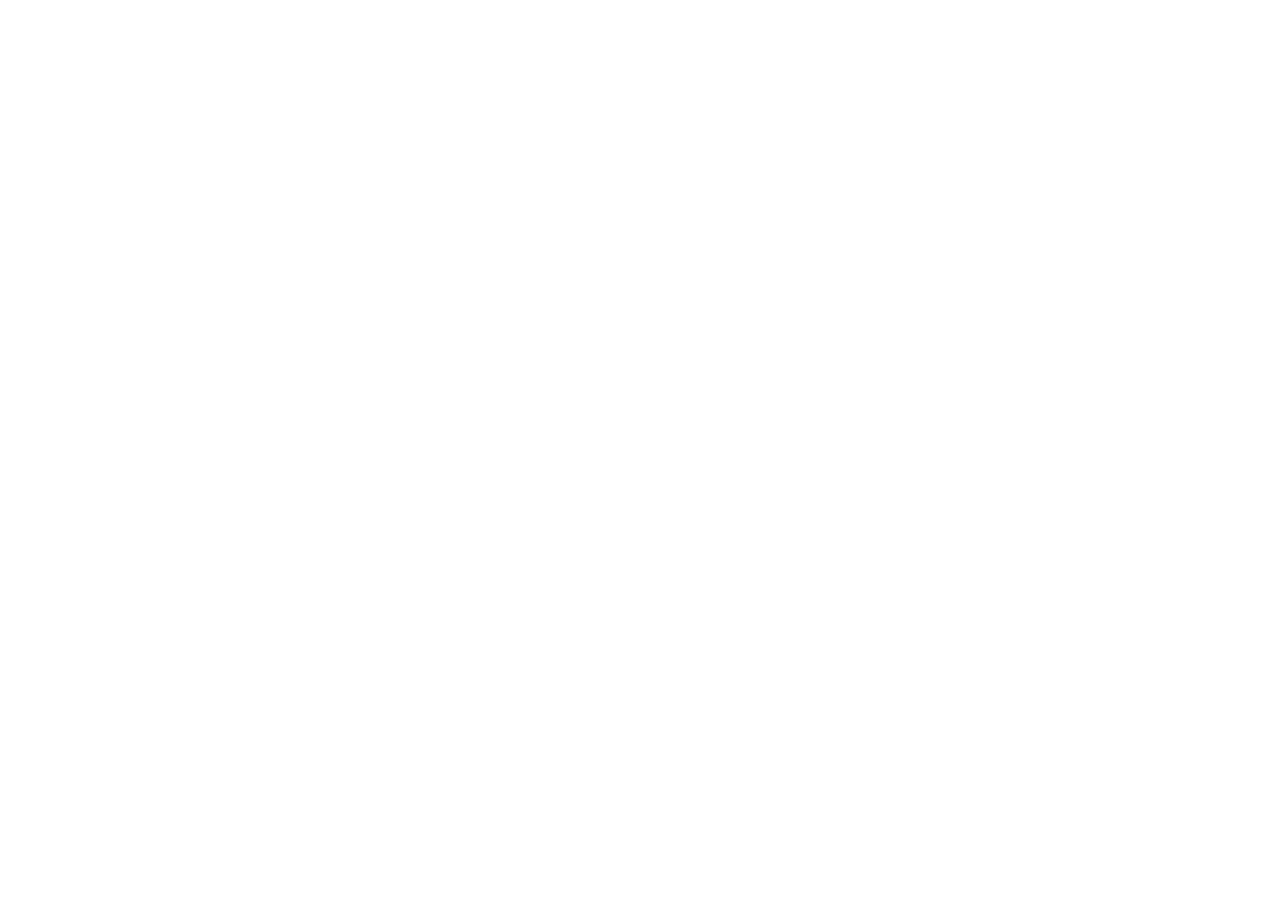
==== index.html @ a9561a8b "first commit" ====
<!DOCTYPE html>
<html lang="en">
<head>
    <meta charset="UTF-8">
    <meta name="viewport" content="width=device-width, initial-scale=1.0">
    <title>Document</title>
</head>
<body>
    
</body>
</html>
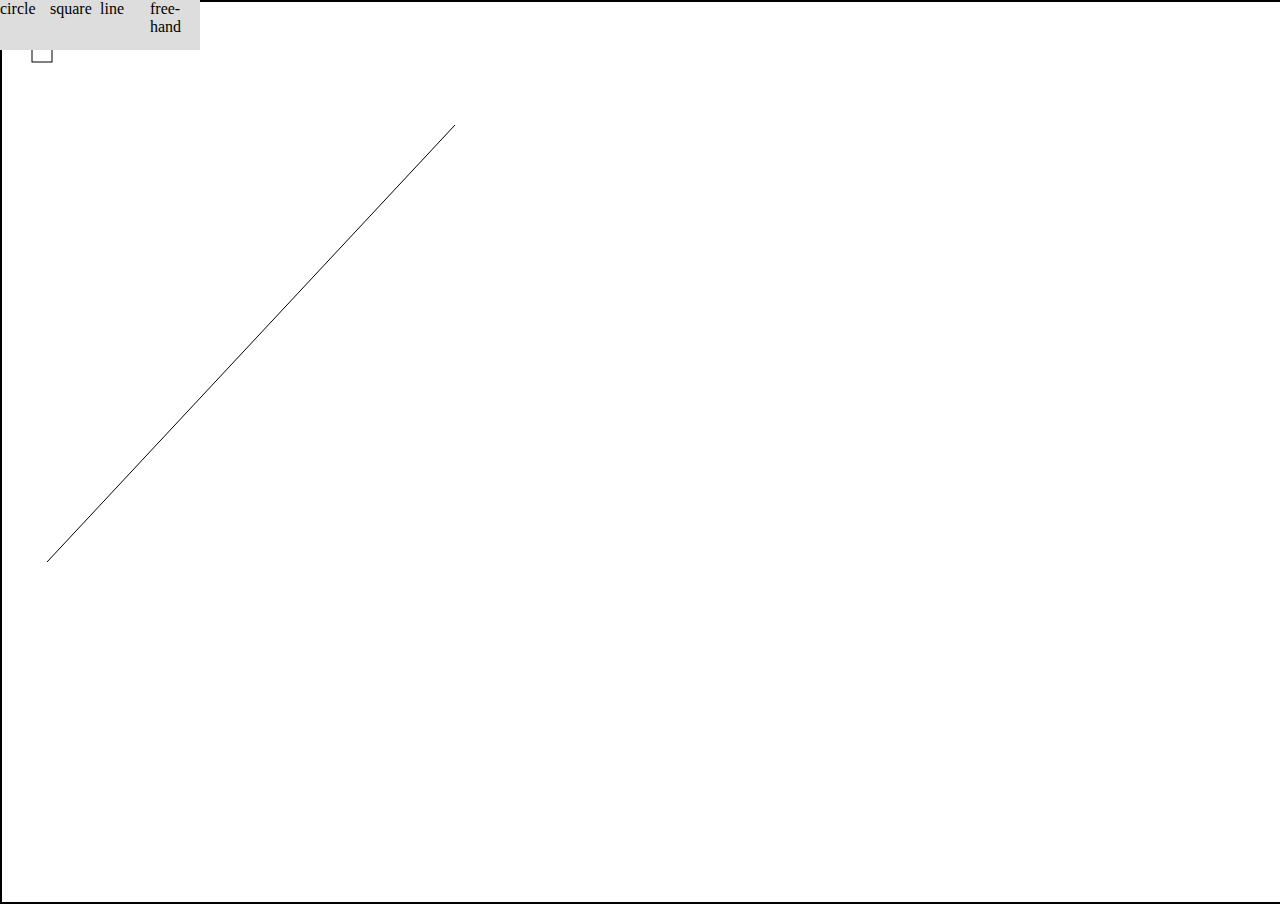
==== commit 06844b1a: "feat: add funtion to add squares and circle" ====
--- a/index.html
+++ b/index.html
@@ -4,8 +4,18 @@
     <meta charset="UTF-8">
     <meta name="viewport" content="width=device-width, initial-scale=1.0">
     <title>Document</title>
+    <link rel="stylesheet" type="text/css" href="style.css">
 </head>
 <body>
-    
+    <div class="shapes-section">    
+        <div class="shapes">
+            <div id="circle" class="shape-button">circle</div>
+            <div id="square" class="shape-button">square</div>
+            <div id="line" class="shape-button">line</div>
+            <div id="free-hand" class="shape-button">free-hand</div>
+        </div>
+    </div>
+    <canvas id="canvas" width="1000" height="400"></canvas>
+    <script src="script.js"></script>
 </body>
 </html>--- a/style.css
+++ b/style.css
@@ -0,0 +1,24 @@
+body {
+    padding: 0;
+    margin: 0;
+}
+
+.shapes-section {
+    position: fixed;
+    display: flex;
+    justify-items: center;
+}
+.shapes {
+    display: flex;
+    justify-self: center;
+}
+
+.shape-button {
+    width: 50px;
+    height: 50px;
+    background-color: #ddd;
+}
+
+canvas {
+    border: 2px solid #000;
+}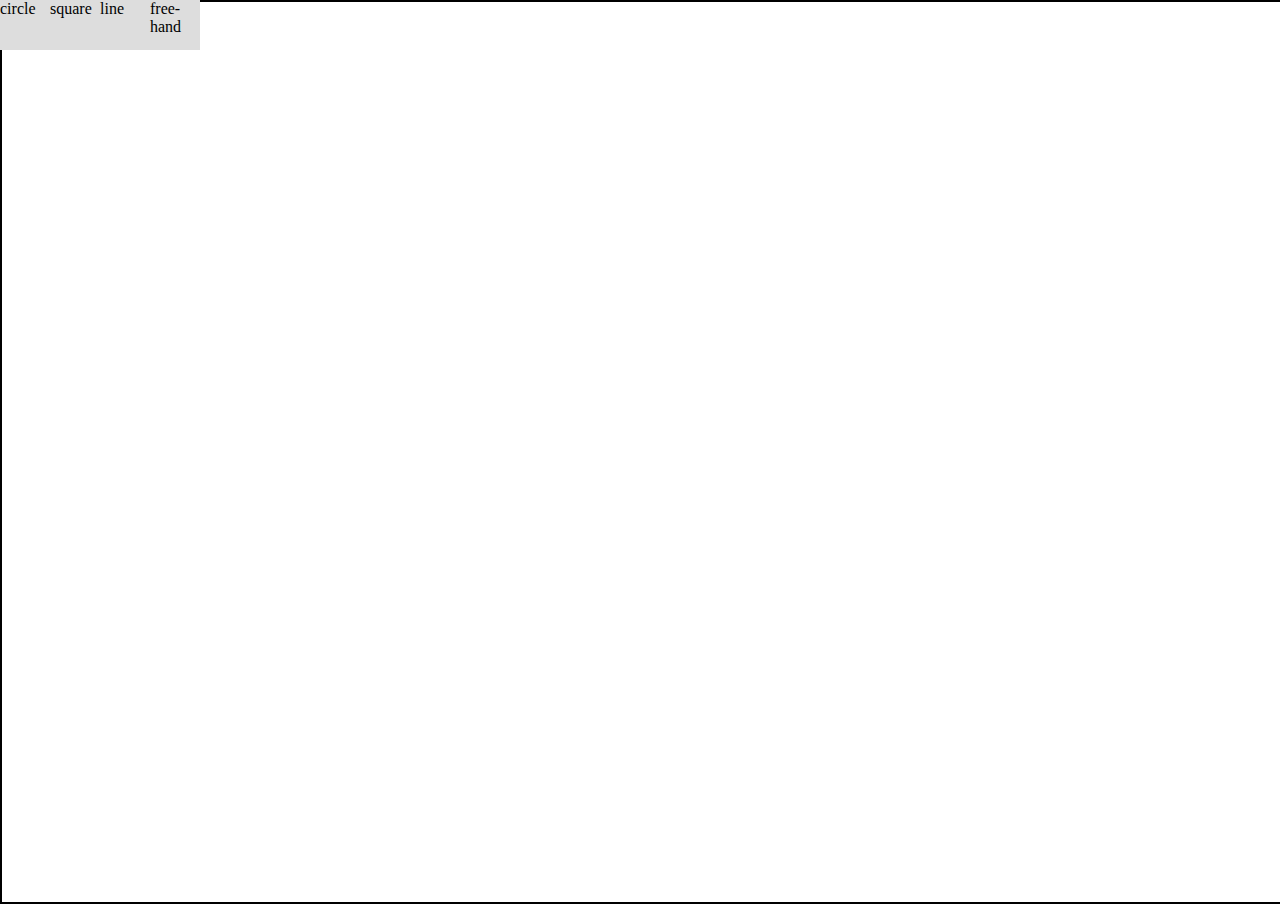
==== commit e8b0c9b4: "feat: added two files for test select rectangle function" ====
--- a/index.html
+++ b/index.html
@@ -15,7 +15,7 @@
             <div id="free-hand" class="shape-button">free-hand</div>
         </div>
     </div>
-    <canvas id="canvas" width="1000" height="400"></canvas>
-    <script src="script.js"></script>
+    <canvas id="canvas"></canvas>
+    <script src="script-collision.js"></script>
 </body>
 </html>